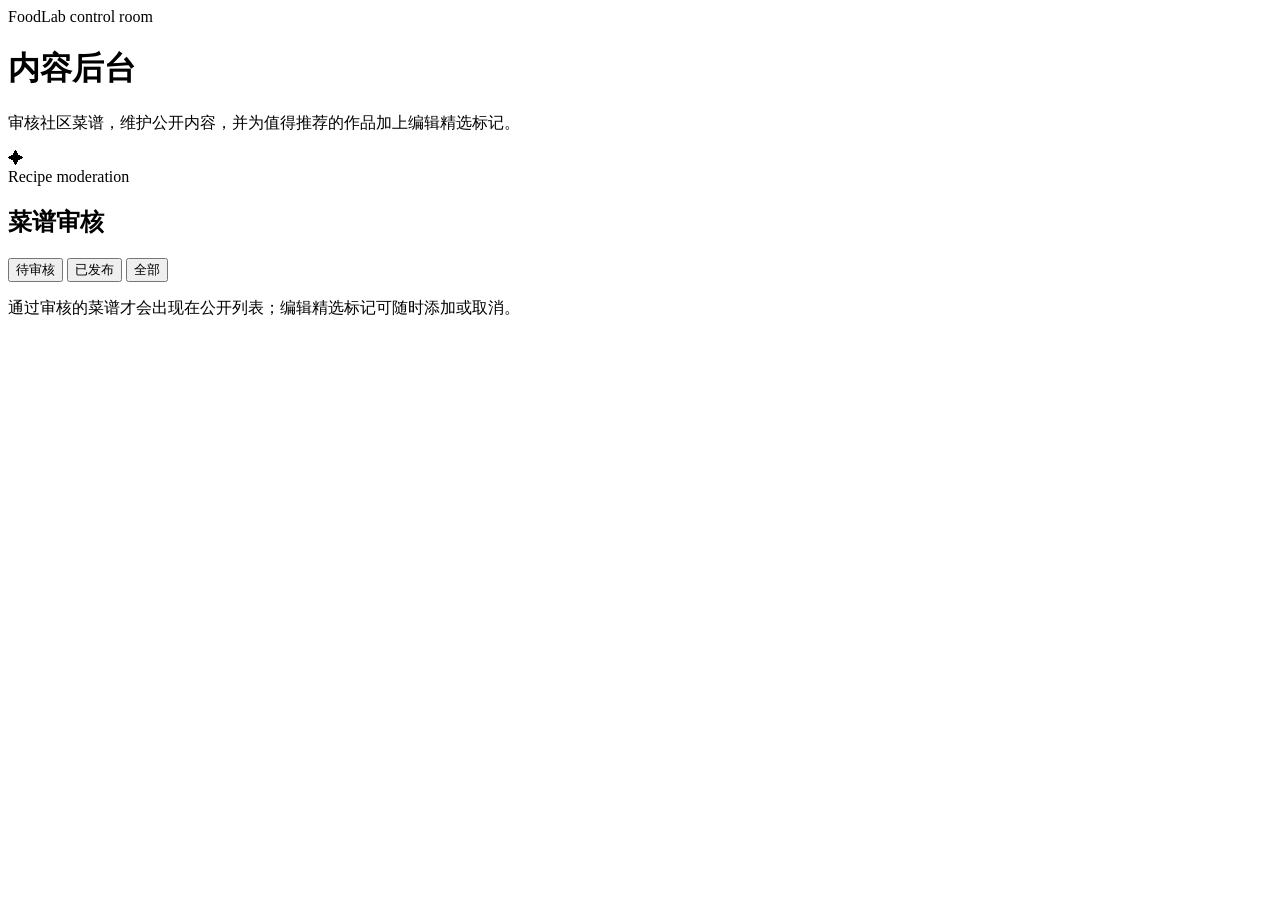
==== frontend/admin.html @ 028409bd "feat: add recipe navigation panel" ====
<!doctype html>
<html lang="zh-CN">
<head>
  <meta charset="utf-8">
  <meta name="viewport" content="width=device-width,initial-scale=1">
  <title>后台 · 食研所</title>
  <link rel="stylesheet" href="/css/style.css">
  <link rel="stylesheet" href="/css/admin.css">
</head>
<body>
  <div id="site-header"></div>
  <main class="section container admin-console">
    <header class="admin-console-hero">
      <div>
        <span class="eyebrow">FoodLab control room</span>
        <h1>内容后台</h1>
        <p>审核社区菜谱，维护公开内容，并为值得推荐的作品加上编辑精选标记。</p>
      </div>
      <span class="admin-console-mark" aria-hidden="true">✦</span>
    </header>
    <section id="admin-stats" class="admin-stat admin-stat-featured" aria-label="后台概览"></section>
    <section class="panel admin-section">
      <div class="admin-section-head">
        <div>
          <span class="eyebrow">Recipe moderation</span>
          <h2>菜谱审核</h2>
        </div>
        <div class="admin-filter" role="tablist" aria-label="菜谱筛选">
          <button class="active" data-status="pending" role="tab">待审核</button>
          <button data-status="published" role="tab">已发布</button>
          <button data-status="all" role="tab">全部</button>
        </div>
      </div>
      <p class="muted admin-section-note">通过审核的菜谱才会出现在公开列表；编辑精选标记可随时添加或取消。</p>
      <div id="admin-recipes" class="admin-review-list"></div>
    </section>
  </main>
  <div id="site-footer"></div>
  <div id="toast" class="toast"></div>
  <script src="/js/main.js?v=20260821-nav"></script>
  <script src="/js/admin.js"></script>
</body>
</html>
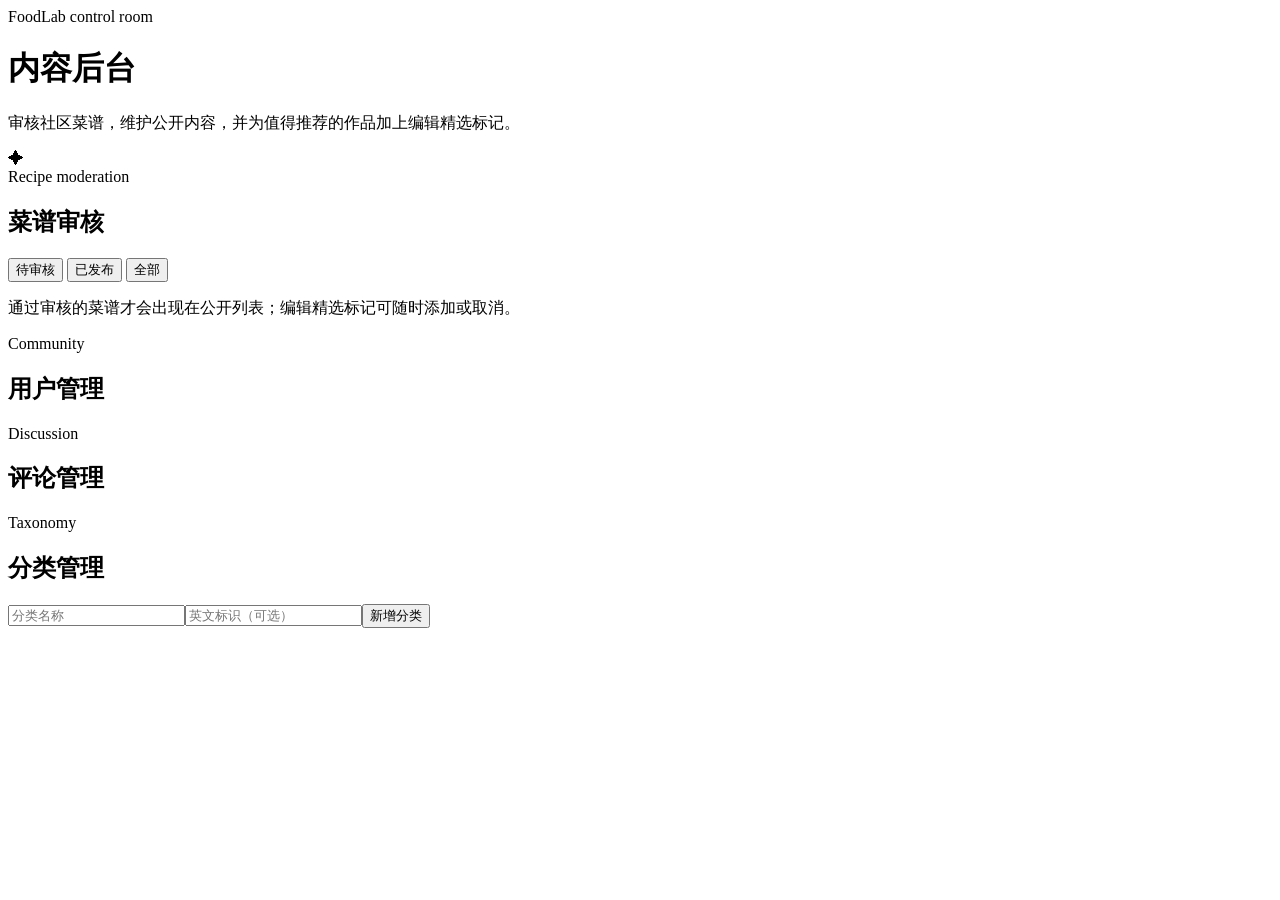
==== commit d0a8eebb: "feat: add back control function" ====
--- a/frontend/admin.html
+++ b/frontend/admin.html
@@ -5,7 +5,7 @@
   <meta name="viewport" content="width=device-width,initial-scale=1">
   <title>后台 · 食研所</title>
   <link rel="stylesheet" href="/css/style.css">
-  <link rel="stylesheet" href="/css/admin.css">
+  <link rel="stylesheet" href="/css/admin.css?v=20260821-management">
 </head>
 <body>
   <div id="site-header"></div>
@@ -34,10 +34,25 @@
       <p class="muted admin-section-note">通过审核的菜谱才会出现在公开列表；编辑精选标记可随时添加或取消。</p>
       <div id="admin-recipes" class="admin-review-list"></div>
     </section>
+    <div class="admin-management-grid">
+      <section class="panel admin-section admin-management-card">
+        <div class="admin-section-head"><div><span class="eyebrow">Community</span><h2>用户管理</h2></div></div>
+        <div id="admin-users" class="admin-simple-list"></div>
+      </section>
+      <section class="panel admin-section admin-management-card">
+        <div class="admin-section-head"><div><span class="eyebrow">Discussion</span><h2>评论管理</h2></div></div>
+        <div id="admin-comments" class="admin-simple-list"></div>
+      </section>
+    </div>
+    <section class="panel admin-section">
+      <div class="admin-section-head"><div><span class="eyebrow">Taxonomy</span><h2>分类管理</h2></div></div>
+      <form id="category-form" class="admin-category-form"><input name="name" placeholder="分类名称" required><input name="slug" placeholder="英文标识（可选）"><button class="btn" type="submit">新增分类</button></form>
+      <div id="admin-categories" class="admin-category-list"></div>
+    </section>
   </main>
   <div id="site-footer"></div>
   <div id="toast" class="toast"></div>
-  <script src="/js/main.js?v=20260821-nav"></script>
-  <script src="/js/admin.js"></script>
+  <script src="/js/main.js?v=20260821-no-difficulty"></script>
+  <script src="/js/admin.js?v=20260821-management"></script>
 </body>
 </html>
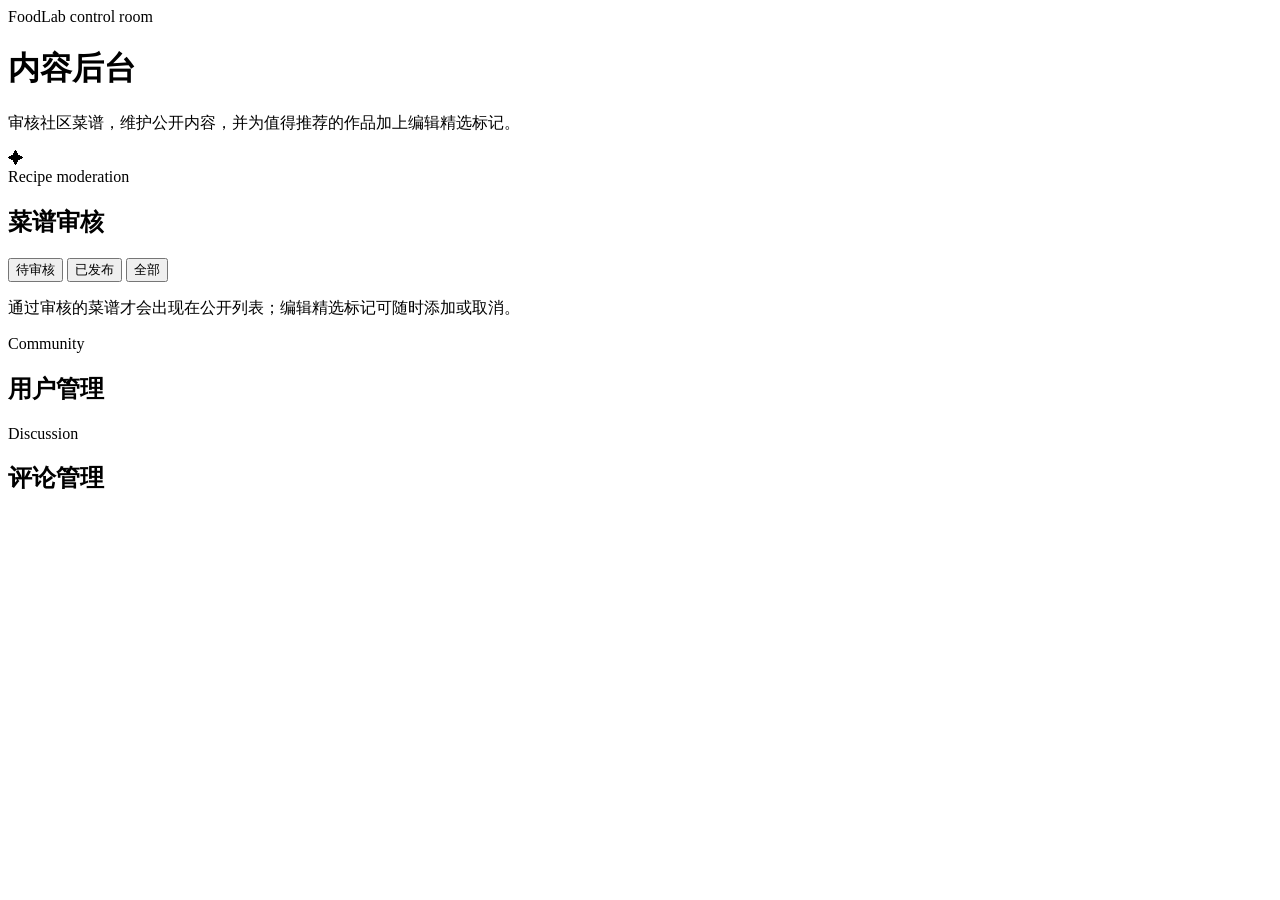
==== commit 1952d02b: "delete: classification delete api" ====
--- a/frontend/admin.html
+++ b/frontend/admin.html
@@ -44,11 +44,6 @@
         <div id="admin-comments" class="admin-simple-list"></div>
       </section>
     </div>
-    <section class="panel admin-section">
-      <div class="admin-section-head"><div><span class="eyebrow">Taxonomy</span><h2>分类管理</h2></div></div>
-      <form id="category-form" class="admin-category-form"><input name="name" placeholder="分类名称" required><input name="slug" placeholder="英文标识（可选）"><button class="btn" type="submit">新增分类</button></form>
-      <div id="admin-categories" class="admin-category-list"></div>
-    </section>
   </main>
   <div id="site-footer"></div>
   <div id="toast" class="toast"></div>
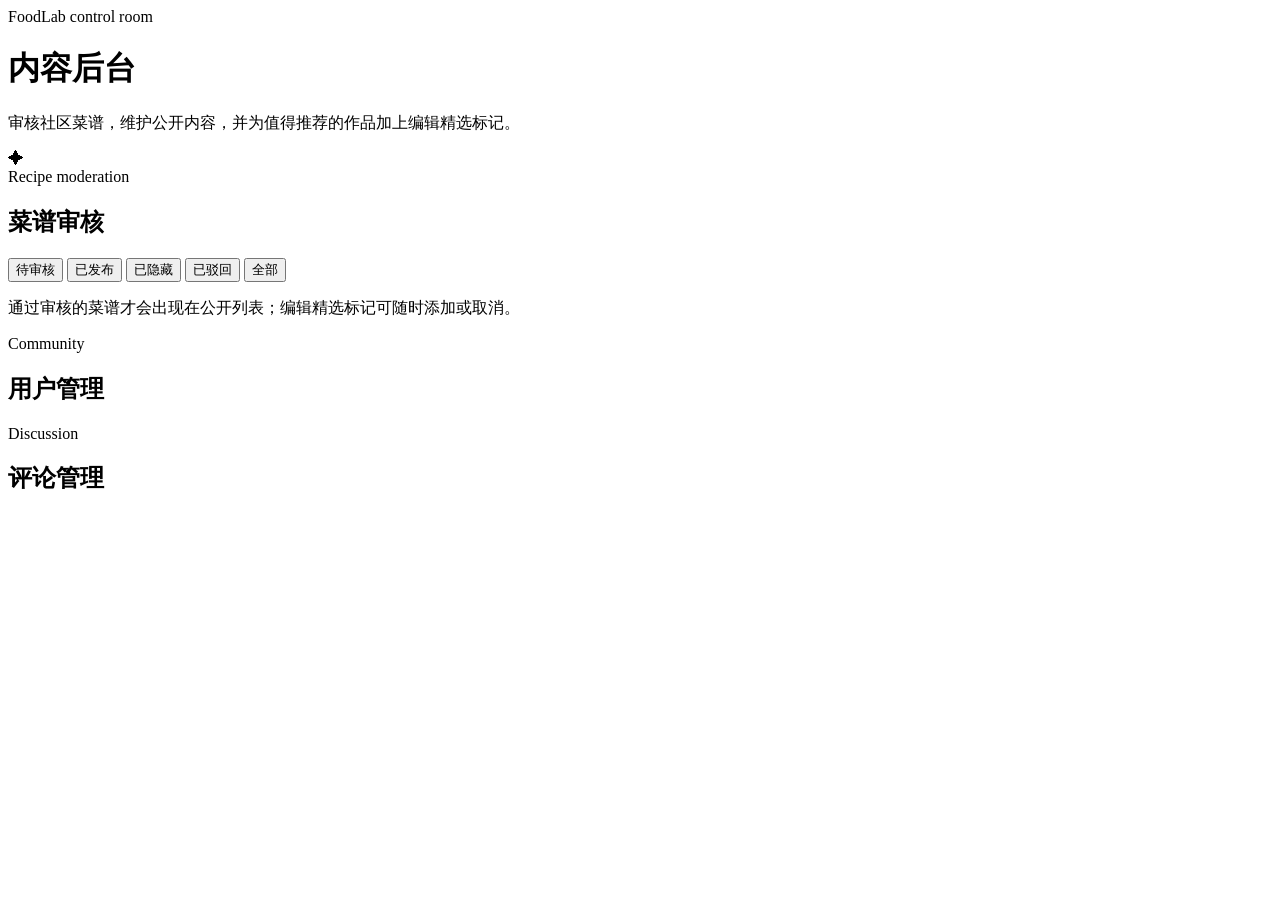
==== commit 331dd55a: "feat: system massage" ====
--- a/frontend/admin.html
+++ b/frontend/admin.html
@@ -28,6 +28,8 @@
         <div class="admin-filter" role="tablist" aria-label="菜谱筛选">
           <button class="active" data-status="pending" role="tab">待审核</button>
           <button data-status="published" role="tab">已发布</button>
+          <button data-status="hidden" role="tab">已隐藏</button>
+          <button data-status="rejected" role="tab">已驳回</button>
           <button data-status="all" role="tab">全部</button>
         </div>
       </div>
@@ -47,7 +49,7 @@
   </main>
   <div id="site-footer"></div>
   <div id="toast" class="toast"></div>
-  <script src="/js/main.js?v=20260821-no-difficulty"></script>
-  <script src="/js/admin.js?v=20260821-management"></script>
+  <script src="/js/main.js?v=20260820-messages"></script>
+  <script src="/js/admin.js?v=20260820-moderation"></script>
 </body>
 </html>
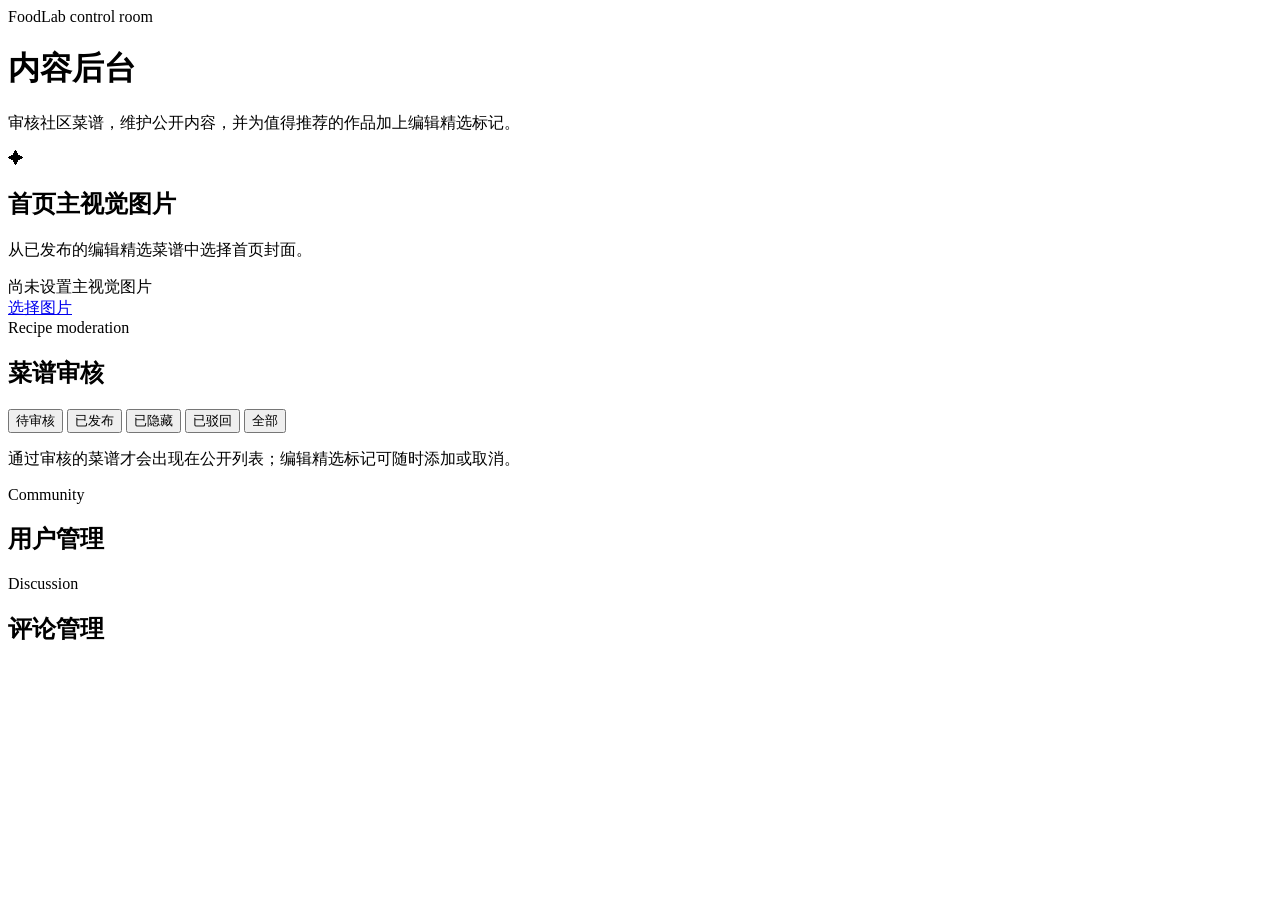
==== commit 4ec8c650: "feat: docker support" ====
--- a/frontend/admin.html
+++ b/frontend/admin.html
@@ -5,7 +5,7 @@
   <meta name="viewport" content="width=device-width,initial-scale=1">
   <title>后台 · 食研所</title>
   <link rel="stylesheet" href="/css/style.css">
-  <link rel="stylesheet" href="/css/admin.css?v=20260821-management">
+  <link rel="stylesheet" href="/css/admin.css?v=20260821-home-featured">
 </head>
 <body>
   <div id="site-header"></div>
@@ -19,6 +19,11 @@
       <span class="admin-console-mark" aria-hidden="true">✦</span>
     </header>
     <section id="admin-stats" class="admin-stat admin-stat-featured" aria-label="后台概览"></section>
+    <section class="panel admin-section homepage-featured-panel">
+      <div><h2>首页主视觉图片</h2><p class="muted">从已发布的编辑精选菜谱中选择首页封面。</p></div>
+      <div id="homepage-featured-preview" class="homepage-featured-compact"><span>尚未设置主视觉图片</span></div>
+      <a class="btn" href="/admin-homepage.html">选择图片</a>
+    </section>
     <section class="panel admin-section">
       <div class="admin-section-head">
         <div>
@@ -49,7 +54,7 @@
   </main>
   <div id="site-footer"></div>
   <div id="toast" class="toast"></div>
-  <script src="/js/main.js?v=20260820-messages"></script>
-  <script src="/js/admin.js?v=20260820-moderation"></script>
+  <script src="/js/main.js?v=20260821-system-messages"></script>
+  <script src="/js/admin.js?v=20260821-home-featured"></script>
 </body>
 </html>
